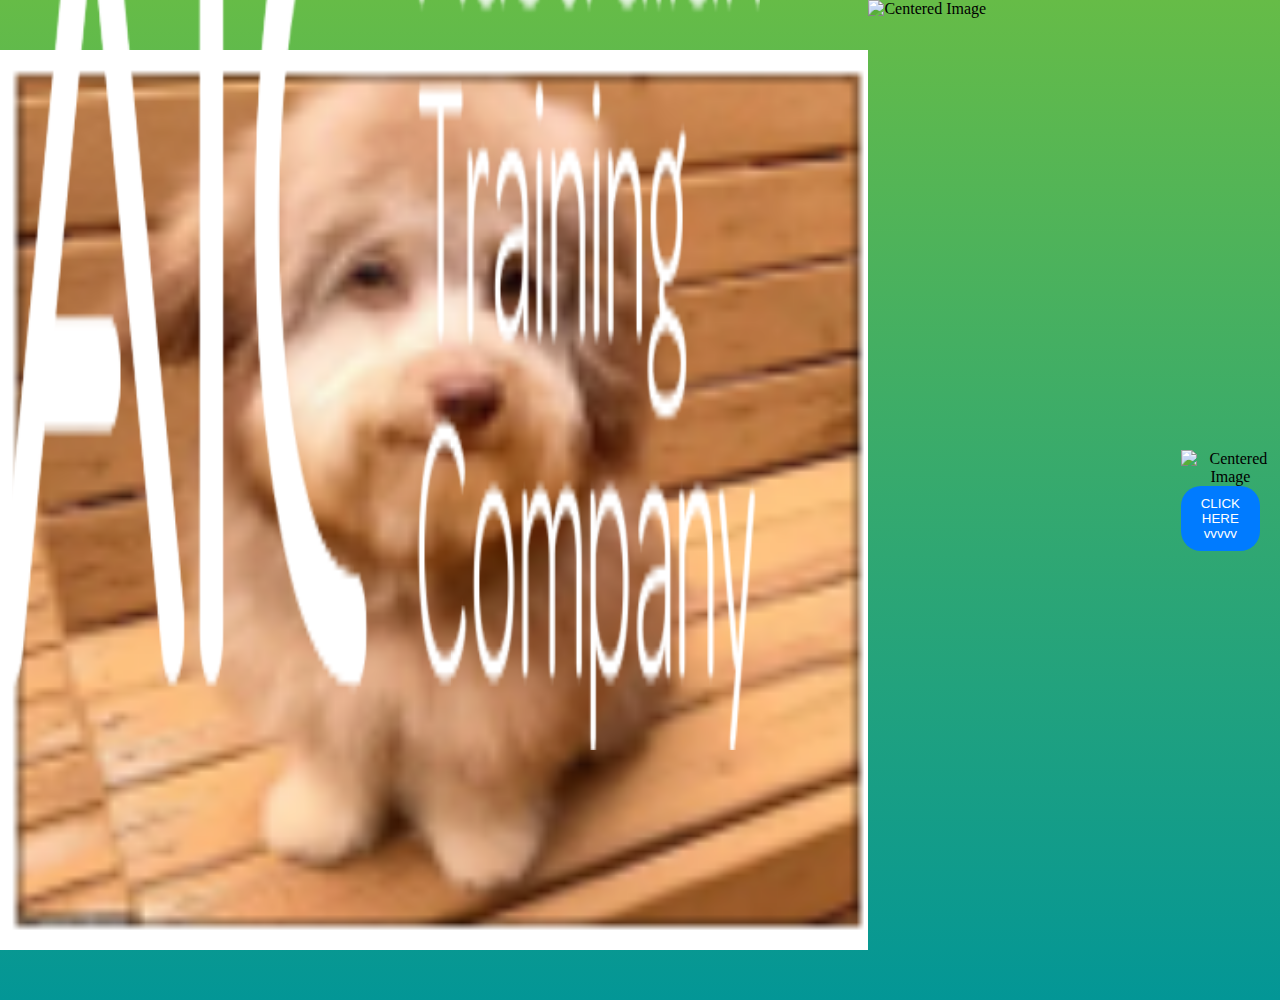
==== index.html @ 6228c363 "atc" ====
<!DOCTYPE html>
<html>
<head>
    <meta http-equiv="refresh" content="0;url=austrf/index.html">
</head>
<body>
    <!-- You can add content here if you'd like, but it will not be displayed during the redirect. -->
</body>
</html>
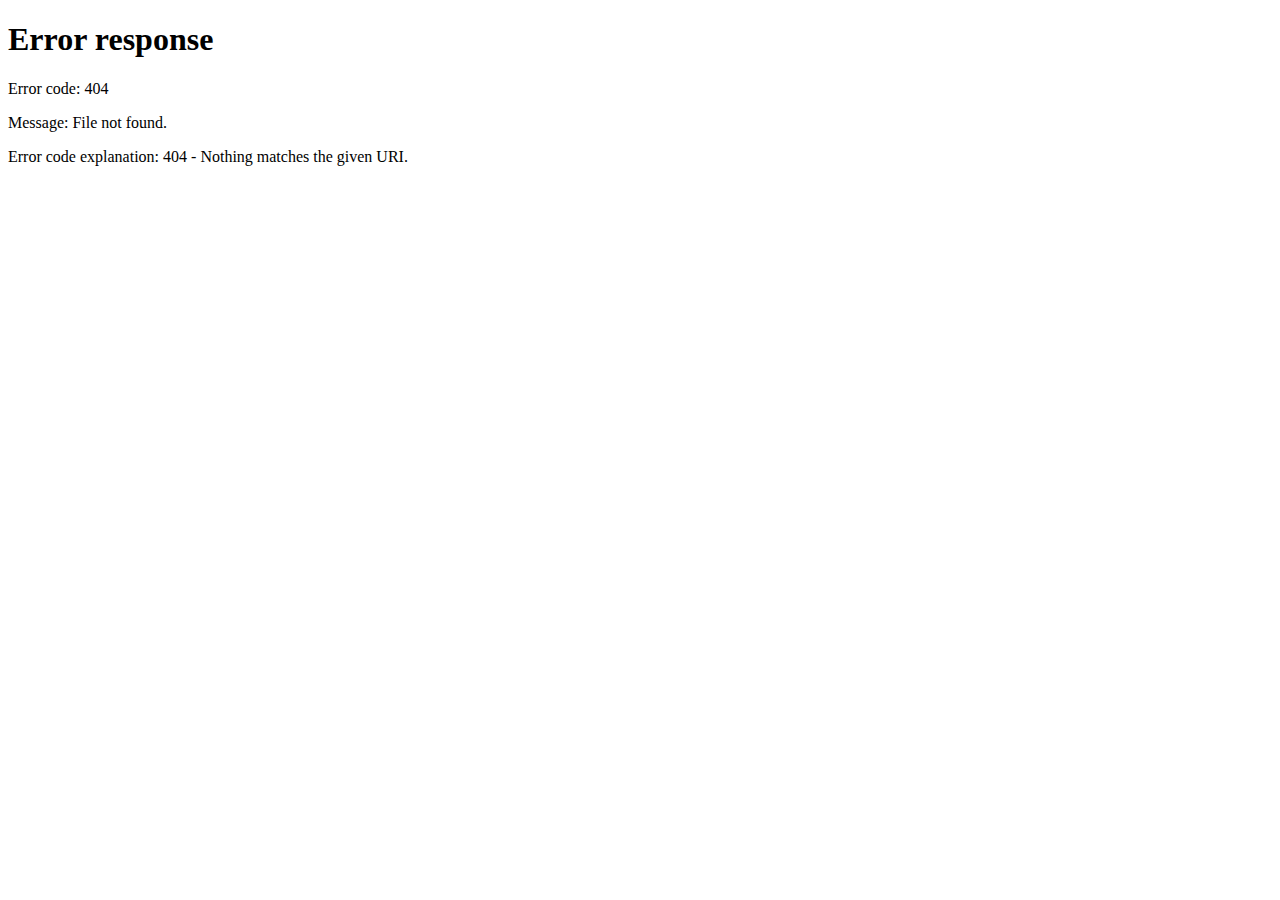
==== commit 4029c31c: "Update index.html" ====
--- a/index.html
+++ b/index.html
@@ -1,7 +1,7 @@
 <!DOCTYPE html>
 <html>
 <head>
-    <meta http-equiv="refresh" content="0;url=austrf/index.html">
+    <meta http-equiv="refresh" content="0;url=austrf/pages/index.html">
 </head>
 <body>
     <!-- You can add content here if you'd like, but it will not be displayed during the redirect. -->
